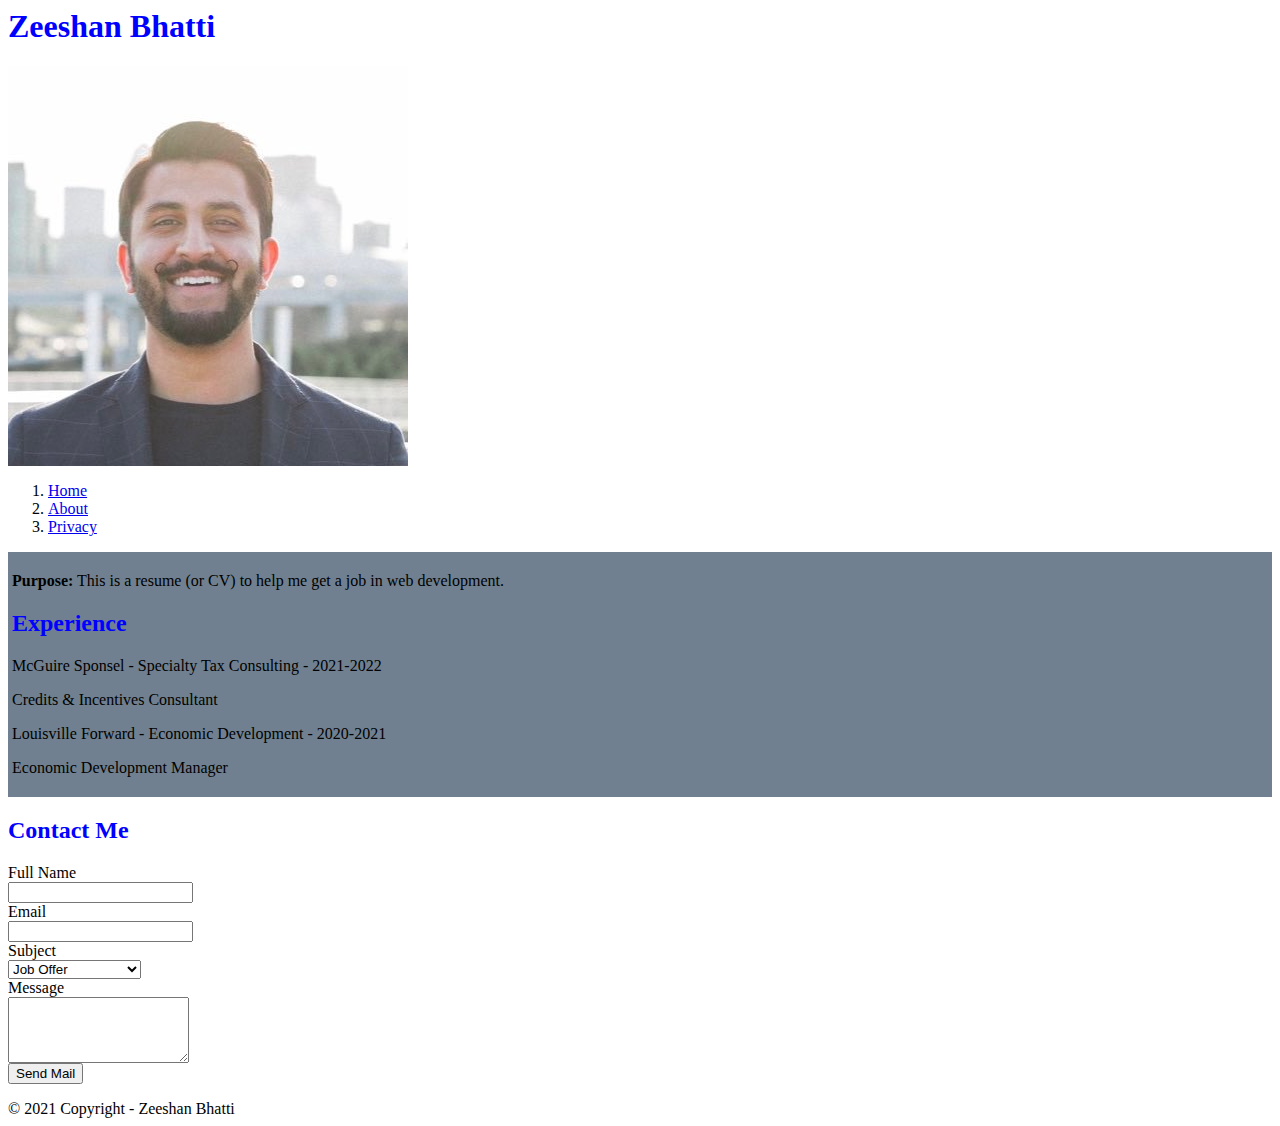
==== index.html @ d028c1ed "first commit" ====
<html>

<head>

<title>Zeeshan Bhatti's Resume Page</title>

<style>
main {
    background-color: slategray; 
    padding: 4px;
}

h1,h2 {
    color: blue;
}
</style>
</head>
    
</body>

<header>
    <h1>Zeeshan Bhatti</h1>
    <img src="KoIMsTfz_400x400.jpg"
         alt="Zeeshan Bhatti"/>

    <ol>
      <li><a href="index.html">Home</a></li>
      <li><a href="about.html">About</a></li>
      <li><a href="privacy.html">Privacy</a></li>
    </ol>
    </header>

<main>
    <p><strong>Purpose:</strong> This is a resume (or CV) to help me get a job in web development. </p>

    <h2>Experience</h2>
    <div>
        <p>McGuire Sponsel - Specialty Tax Consulting - 2021-2022</p>
        <p>Credits & Incentives Consultant</p>
    </div>
    <div>
        <p>Louisville Forward - Economic Development - 2020-2021</p>
        <p>Economic Development Manager</p>
    </div>
</main>

<aside>
    <h2>Contact Me</h2>
    <form>
        <div>
        <label for="fullName">Full Name</label>
        </div>
        <div>
        <input id="fullName" type="text"/>
        </div>
        <div>
        <label for="email">Email</label>
        </div>
        <div>
        <input id="email" type="email"/>
        </div>
        <div>
            <label for="subject">Subject</label>
            </div>
            <div>
            <select id="subject">
                <option>Job Offer</option>
                <option>Personal Message</option>
                <option>Complaint</option>
                </select>
            </div>
            <div>
                <label for="msg">Message</label>
                </div>
                <div>
                    <textarea id="msg" rows="4"></textarea>
                </div>
                <div>
                    <input type="submit" value ="Send Mail"/> 
                </div>
        </form>
        </aside>

<footer>
    &copy; 2021 Copyright - Zeeshan Bhatti
    </footer>

</body>

</html>
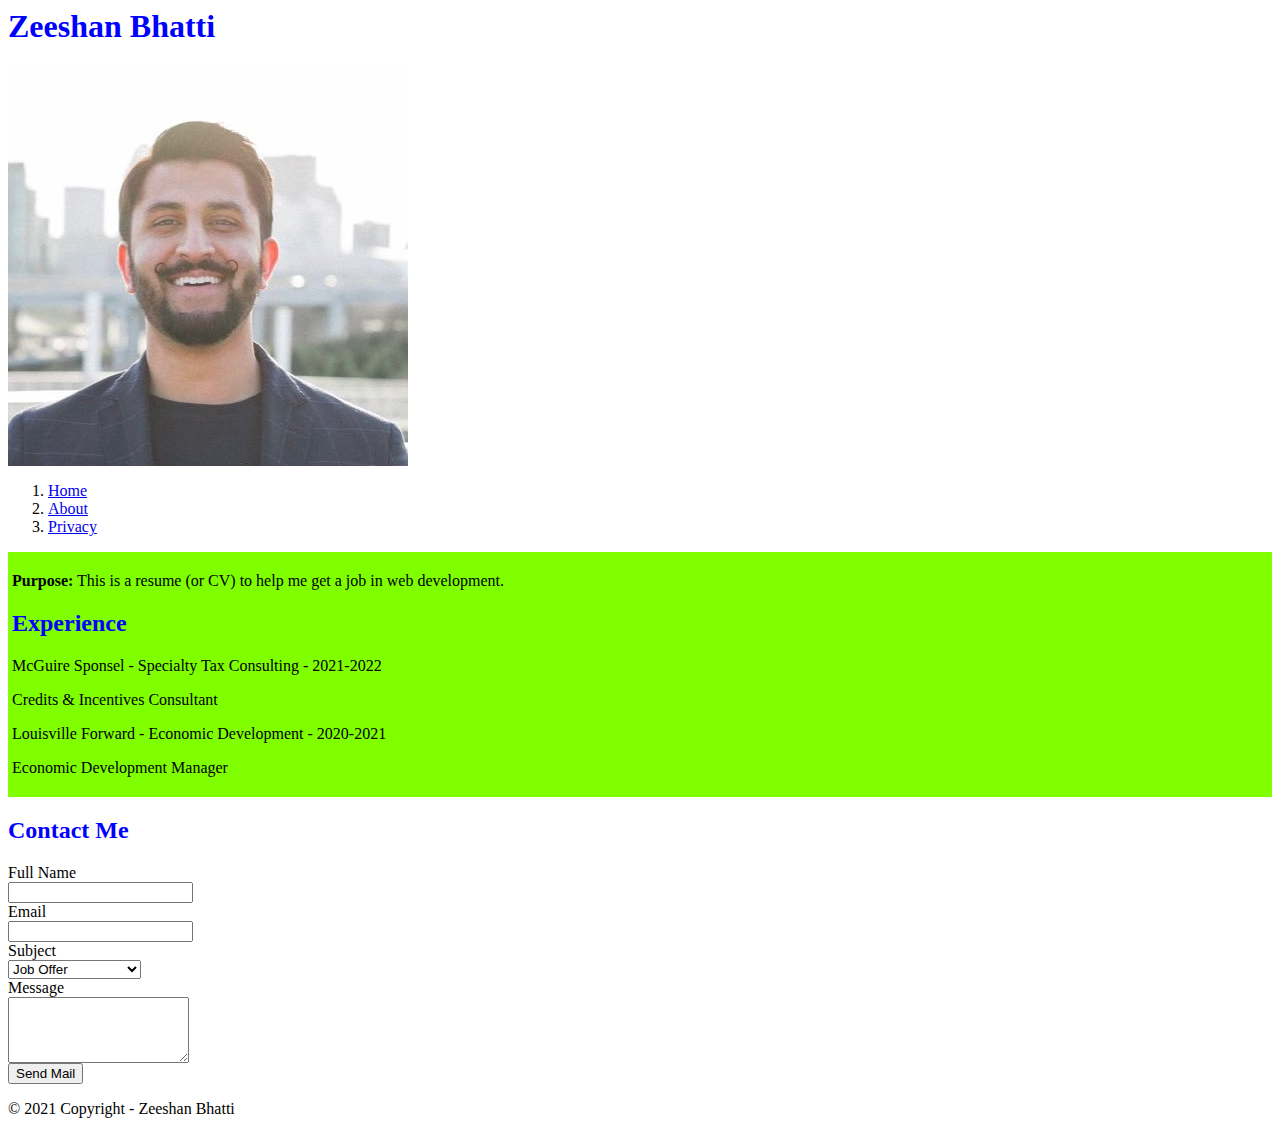
==== commit b7c97bee: "background_color_change" ====
--- a/index.html
+++ b/index.html
@@ -4,16 +4,10 @@
 
 <title>Zeeshan Bhatti's Resume Page</title>
 
-<style>
-main {
-    background-color: slategray; 
-    padding: 4px;
-}
+<link rel="stylesheet"
+href="styles.css">  
 
-h1,h2 {
-    color: blue;
-}
-</style>
+</link>
 </head>
     
 </body>
--- a/styles.css
+++ b/styles.css
@@ -0,0 +1,7 @@
+main {
+    background-color: chartreuse; 
+    padding: 4px;
+}
+h1,h2 {
+    color: blue;
+}